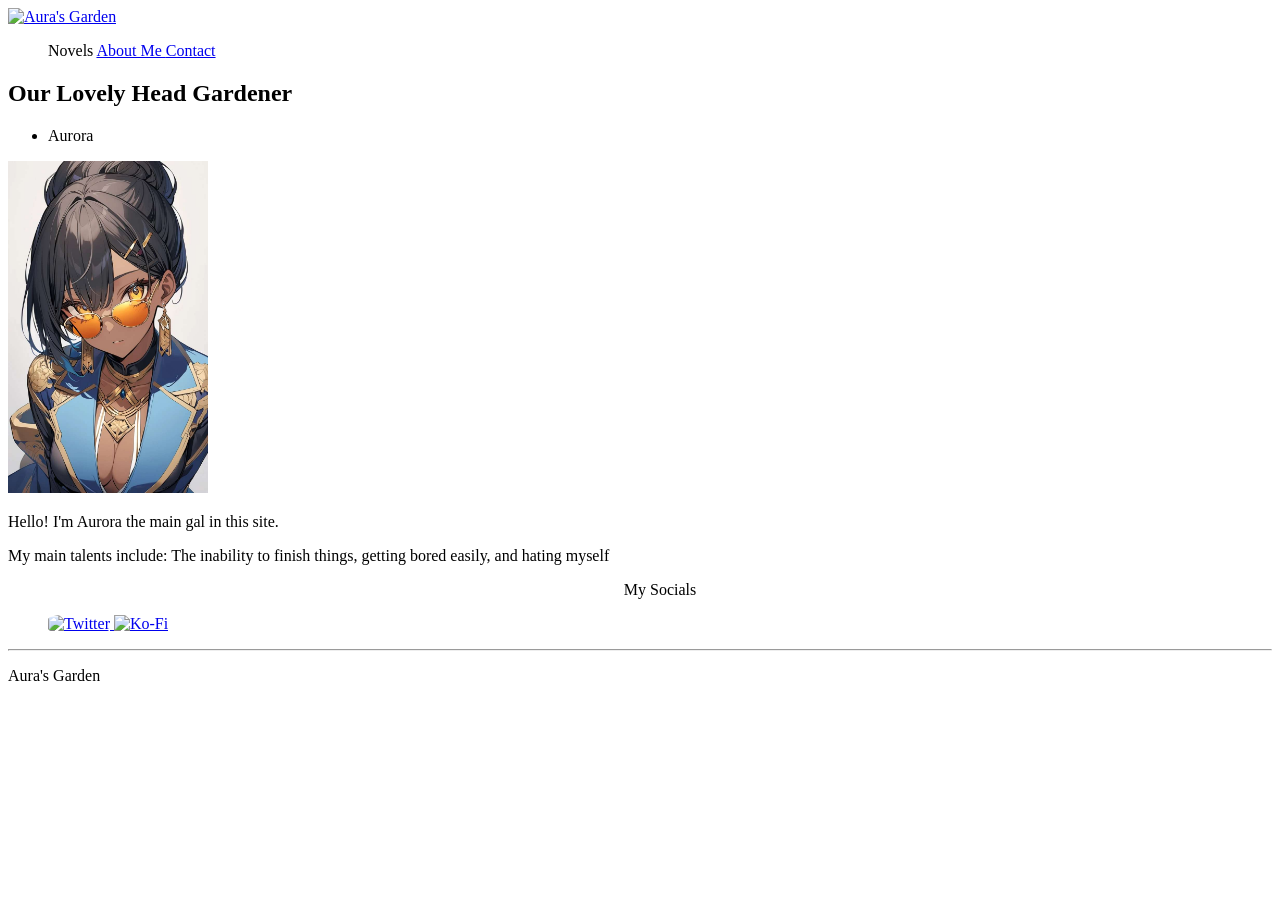
==== about.html @ 54a872eb "Created the About page" ====
<!DOCTYPE html>

<html>

<head>

    <title>About Me - Aura's Garden</title>
    <link rel="stylesheet" href="https://raw.githack.com/EtherAurora/etheraurora.github.io/main/main.css">
</head>

<body>
    <main>
        <header>       
        <div class="nav-bar">        
            <!-- Logo -->
            <a href="#">
                <img src="https://raw.githubusercontent.com/EtherAurora/etheraurora.github.io/main/Images/Icons/Logo.png" alt="Aura's Garden" decoding="async" width="480px" style="user-select: none;">
            </a>
            <!-- Important Links i.e: Staff, Novels, Contact, etc. -->
            <ul class="header-links">
              <span> Novels </span> <!-- TODO - Make this one into a list -->
              <a href="#"><span> About Me </span></a>
              <a href="#"><span> Contact </span></a>
            </ul>
        </div>

        </header>

        <div class="about-us-content">

        <h2> Our Lovely Head Gardener </h2>

        <div class="staff-card">
            <div>

            <ul>
                <li>Aurora</li>
            </ul>

            <span class="staff-pfp">
                <img src="/Images/Misc/Profile Pictures/PFP.jpg" alt="Aurora's Profile Picture" width="200vw">
            </span>

            </div>
            
            <div class="staff-desc">

                <p>Hello! I'm Aurora the main gal in this site.</p>

                <p>My main talents include: The inability to finish things, getting bored easily, and hating myself</p>

            </div>

            <ul class="socials-ul">
                <p style="text-align: center;">My Socials</p>
    
                <span class="social-media-links">
                    <a href="https://x.com/Arekki_" target="_blank"> 
                        <img src="https://raw.githubusercontent.com/EtherAurora/etheraurora.github.io/main/Images/Icons/Twitter-Icon.png" alt="Twitter" width="52px" style="border-radius: 25%;">
                    </a>
                </span>
    
                <span class="social-media-links">
                    <a href="https://ko-fi.com/etheraurora" target="_blank">
                        <img src="https://raw.githubusercontent.com/EtherAurora/etheraurora.github.io/main/Images/Icons/ko_fi-logo.png" alt="Ko-Fi" width="52px">
                    </a>
                </span>
            </ul>
        </div>

        </div>

        <footer>
            <hr>
            <p>Aura's Garden</p>
        </footer>

    </main>
    
</body>

</html>
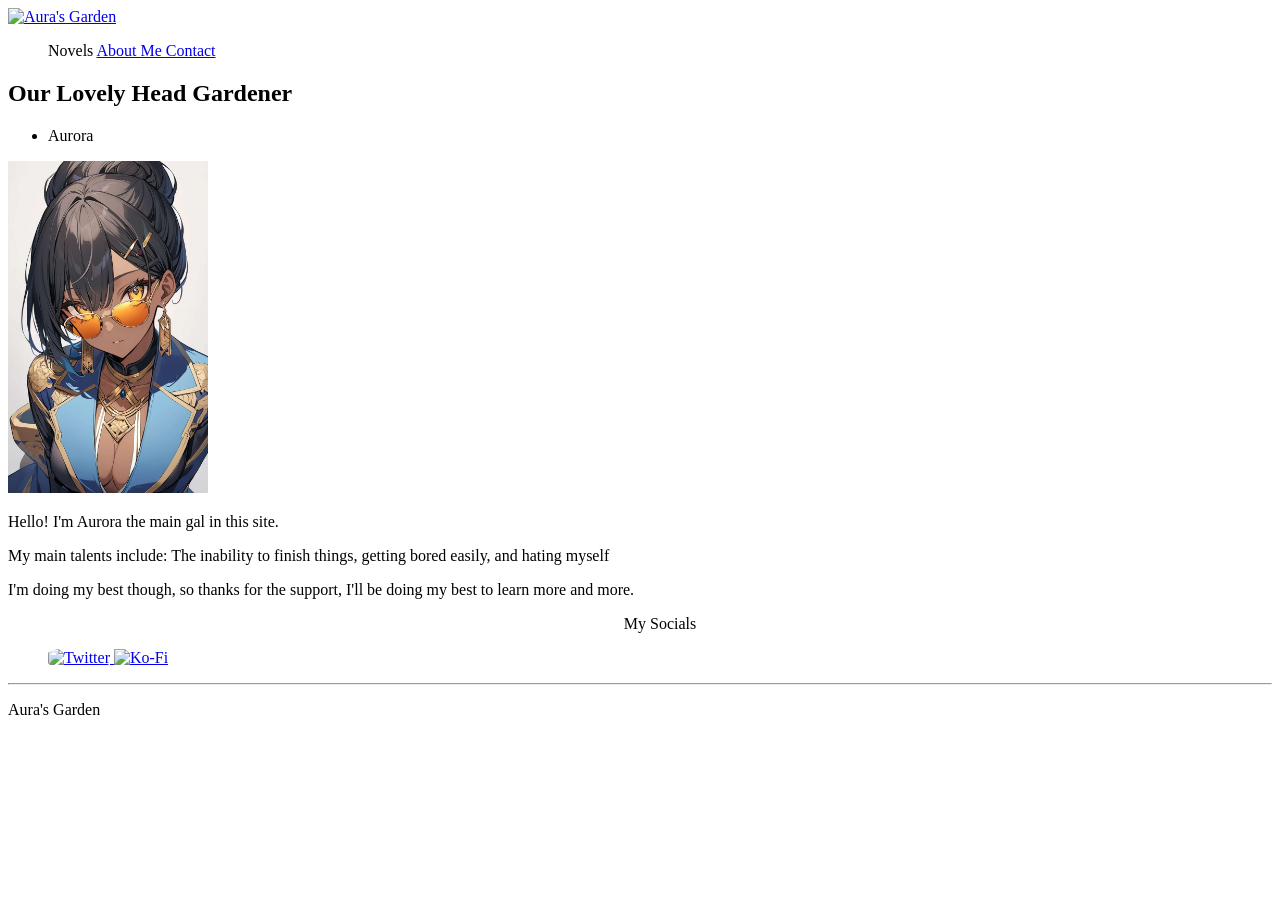
==== commit e5f03e3e: "Added more lines to my about me page" ====
--- a/about.html
+++ b/about.html
@@ -13,7 +13,7 @@
         <header>       
         <div class="nav-bar">        
             <!-- Logo -->
-            <a href="#">
+            <a href="https://etheraurora.github.io/">
                 <img src="https://raw.githubusercontent.com/EtherAurora/etheraurora.github.io/main/Images/Icons/Logo.png" alt="Aura's Garden" decoding="async" width="480px" style="user-select: none;">
             </a>
             <!-- Important Links i.e: Staff, Novels, Contact, etc. -->
@@ -49,6 +49,8 @@
 
                 <p>My main talents include: The inability to finish things, getting bored easily, and hating myself</p>
 
+                <p>I'm doing my best though, so thanks for the support, I'll be doing my best to learn more and more.</p>
+
             </div>
 
             <ul class="socials-ul">
